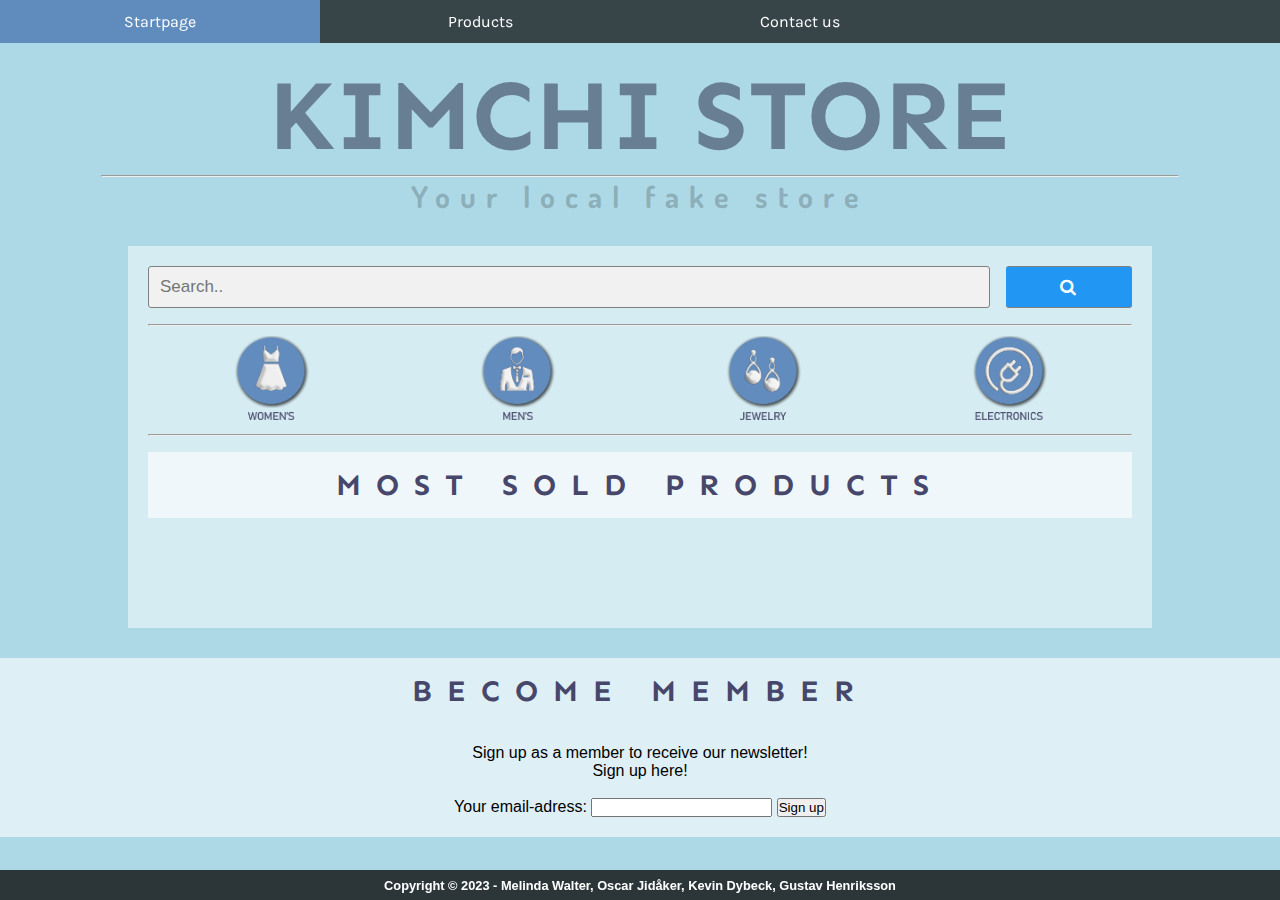
==== index.html @ 7639ebea "initial" ====
<!DOCTYPE html>
<html lang="en">
  <head>
    <!-- responsivitet -->
    <meta name="viewport" content="width=device-width, initial-scale=1" />
    <meta charset="utf-8" />
    <title>Webbutik</title>
    <!-- länk till stilmallen -->
    <link href="css/stilmall.css" rel="Stylesheet" type="text/css" />
    <link
      rel="stylesheet"
      href="https://cdnjs.cloudflare.com/ajax/libs/font-awesome/4.7.0/css/font-awesome.min.css"
    />
    <script src="js/panels.js" type="module" defer></script>
    <script src="js/index.js" type="module" defer></script>

    <style>
      @import url("https://fonts.googleapis.com/css2?family=Sen&display=swap");
      @import url("https://fonts.googleapis.com/css2?family=Allerta+Stencil&family=Allura&family=Dosis:wght@300&family=Karla:wght@300&family=Quicksand:wght@300&display=swap");
    </style>
  </head>

  <body>
    <!-- navigeringsmeny som en lista -->
    <div id="panel"></div>

    <header>
      <h1>KIMCHI STORE</h1>
      <hr />
      <h2>Your local fake store</h2>
    </header>

    <div class="mainsection">
      <form autocomplete="off" class="example" action="/action_page.php">
        <div class="searchInput">
          <input id="search" type="text" placeholder="Search.." name="search" />
          <div class="searchDropdown"></div>
        </div>
        <button id="submit" type="submit"><i class="fa fa-search"></i></button>
      </form>

      <hr class="margin-top" />

      <div id="category">
        <div class="categoryrow">
          <div class="categorycolumn">
            <a id="women">
              <img src="images/womens.png" class="catimg" alt="women" />
            </a>
          </div>
          <div class="categorycolumn">
            <a id="men"
              ><img src="images/mens.png" class="catimg" alt="men" />
            </a>
          </div>
          <div class="categorycolumn">
            <a id="jewelery"
              ><img src="images/jewelry.png" class="catimg" alt="jewelry" />
            </a>
          </div>
          <div class="categorycolumn">
            <a id="electronic"
              ><img
                src="images/electronics.png"
                class="catimg"
                alt="electronic"
              />
            </a>
          </div>
        </div>
      </div>
      <hr />
      <div id="categoryhead" class="margin-top">MOST SOLD PRODUCTS</div>
      <div id="topproducts"></div>
    </div>
    <div id="categoryhead">BECOME MEMBER</div>
    <div class="info">
      Sign up as a member to receive our newsletter! <br />Sign up
      here! <br />
      <br />Your email-adress: <input type="pren" id="pren" name="name" />
      <button class="medlems-knapp" type="submit">Sign up</button>
    </div>
    <footer id="footer" class="footer"></footer>
  </body>
</html>
---- css/stilmall.css ----
* {
    margin: 0;
    padding: 0;
    box-sizing: border-box;
    list-style: none;
    
    font-family: "Manrope", sans-serif;
  }
  
  /*Bakgrunden */
  body {
    background-color: lightblue;
    background-size: cover;
    background-position: absolute;
    background-attachment:fixed;
    margin:0;
    padding:0;
  }
  
  /* all text inom paragrafer ändras här */
  p {
    color: rgb(0, 0, 0);
    font-family: sans-serif;
    font-size: 15px;
  }
  
  header {
    margin-left: auto;
    margin-right: auto;
    margin-top: 50px;
    color: #f1f1f1; 
    width: 85%; 
    padding: 5px; 
  }
  
  h1 {
    color:rgba(24, 22, 50, 0.463);
    font-size: 100px;
    font-family: 'Sen', sans-serif;
    padding: 0;
    margin: 0;
    padding-bottom: -10px;
    text-align: center;
  }
  
  h2 {
    color:rgba(1, 0, 0, 0.2);
    font-size: 30px;
    font-family: 'Dosis', sans-serif;
    letter-spacing: 10px;
    padding: 0;
    margin: 0;
    text-align: center;
  }
  
  h3 {
    display: block; 
    color: black;
    text-align: center;
    padding: 10px;
    text-decoration: none;
    font-family: 'Tahoma', sans-serif;
    font-size: 25px;
  }
  
  /*Används på kontakt*/
  h4 {
    display: block; 
    color: black;
    text-align: center;
    padding: 0px;
    text-decoration: none;
    font-family: 'Tahoma', sans-serif;
  }
  
  
  
  /* STARTSIDA */
  .mainsection {
    background: rgba(255, 255, 255, 0.505); 
    margin: auto;
    width: 80%;
    height: 100%;
    text-align: left;
    padding: 20px;
    margin-top: 2%;
    margin-bottom: 30px;
  }
  
  form.example input[type=text] {
    font-size: 17px;
    border: 1px solid grey;
    background: #f1f1f1;
  }
  
  form.example button {
    width:15%;
    height: 42px;
    line-height: 42px;
    background: #2196F3;
    color: white;
    font-size: 17px;
    border: 1px solid grey;
    border-left: none;
    cursor: pointer;
    border-radius: 3px;
  }
  
  form.example button:hover {
    background: #0b7dda;
  }
  
  .example {
    display: flex;
    align-items: center;
    justify-content: space-between;
    gap: 16px;
  }
  
  .searchInput {
    z-index: 2;
    width: 100%;
    height: 42px;
    position: relative;
  }
  
  .searchInput input {
    width: 100%;
    height: 100%;
  }
  
  .searchDropdown {
    position: static;
    width: 100%;
    left: 0;
    bottom: -42px;
    background-color: #fff;
    border-radius: 0 0 3px 3px;
    box-shadow: rgba(50, 50, 93, 0.25) 0px 13px 27px -5px, rgba(0, 0, 0, 0.3) 0px 8px 16px -8px;
    flex-direction: column;
  }
  
  .searchDropdown span {
    line-height: 42px;
    display: block;
    padding-left: 8px;
  }
  
  .searchDropdown span:hover {
    cursor: pointer;
    background-color: #79bdf2;
  }
  
  #categoryhead {
    background-color: #ffffff99;
    font-size: 30px;
    font-weight: bold;
    text-align: center;
    padding: 15px;
    font-family: 'Sen', sans-serif;
    color: rgb(71, 71, 107);
    letter-spacing: 15px;
  }
  
  .info {
    background-color: #ffffff99;
    margin-bottom: 30px;
    overflow: hidden;
    width: 100%;
    height: 100%;
    text-align: center;
    padding: 20px;
  }
  
  .categoryrow{
    display: flex;
    flex-direction: row;
  }
  
  .categorycolumn {
    display: flex;
    justify-content: center;
    align-items: center;
    flex-direction: column;
    width: 20%;
    flex: auto;
    flex-wrap: wrap;
    margin: auto;
    padding: auto;
    
  }
  
  .categorycolumn:hover .catimg {
    opacity: 0.6;
    transition: .3s ease;
    transform: translate(1%, 1%);
    -ms-transform: translate(1%, 1%);
      cursor: pointer;
  
  }
  .categorycolumn:hover .categoryrow {
    opacity: 1;
  }
  
  
  .categoryrow::after {
    margin: auto;
    content: "";
    clear: both;
    display: table;
  }
  
  .catimg {
    object-fit: contain;
    padding: 10px;
    max-width: 110px;
    max-height: 110px;
  }
  
  input[type=pren],[type=prenbutt]{
  height: 10%;
  }
  /*produkt container*/
  #products {
    margin-top: 50px;
    margin-bottom: 80px;
    display: grid;
    max-width: 1200px;
    margin-inline: auto;
    padding-inline: 24px;
    grid-template-columns: repeat(auto-fill, minmax(320px, 1fr));
    gap: 25px;
  }
  
  /* singleProduct container */
  
  .singleProductContainer {
    max-width: 768px;
    margin: 0 auto;
  }
  
  .singleProduct {
    display: flex;
    flex-wrap: wrap;
    gap: 24px;
  }
  
  .singleProductImg {
    width: 50%;
    flex: 1;
    min-width: 282px;
  }
  
  .singleProductImg img {
    object-fit: contain;
    width: 100%;
    max-height: 493px;
  }
  
  .singleProductInfo {
    width: 50%;
    display: flex;
    flex-direction: column;
   justify-content: space-between;
   gap: 40px;
   flex: 1;
   min-width: 282px;
  
  }
  
  .singleProductInfo div {
    display: flex;
    flex-direction: column;
    gap: 24px;
  }
  
  .singleProductInfo ::-webkit-scrollbar {
    width: 10px;
  }
  
  .singleProductInfo ::-webkit-scrollbar-track {
    background: #f1f1f1; 
  }
  
  .singleProductInfo ::-webkit-scrollbar-thumb {
    background: #888;  
  }
  
  .singleProductInfo ::-webkit-scrollbar-thumb:hover {
    background: #555; 
  }
  
  .singleProductInfo p {
    font-size: 16px;
   line-height: 28px;
   text-align: center;
   max-height: 200px;
   overflow: auto;
  }
  
  .singleProductPrice {
    display: flex;
    gap: 8px;
    flex-direction: column;
  }
  
  .singleProductPrice p {
    text-align: start;
    font-weight: 600;
   }
  
  .singleProductPrice span {
   color:#3c784d;
  font-size: 20px;
  font-weight: 700;
  }
  
  .singleProductPrice button {
    background-color: #4f46e5;
    height: 48px;
    color: white;
    border: none;
    border-radius: 4px;
    font-weight: 600;
    font-size: 16px;
    letter-spacing: 1.25px;
    cursor: pointer;
    line-height: 48px;
    transition: all;
    transition-duration: 250ms;
  }
  
  .singleProductPrice button:hover {
    background-color: #3932b3;
    
  }
  
    
  /* produkt elementen */
  .product-card {
    position: relative;
    border-radius: 15px;
    background: #fff;
    transform-origin: center;
    transition: all 0.4s ease-in-out;
    overflow: hidden;
    height: 100%;
    box-shadow: rgba(0, 0, 0, 0.05) 0px 6px 24px 0px, rgba(0, 0, 0, 0.08) 0px 0px 0px 1px;
  }
    
  .product-title {
    font-family: 'Sen', sans-serif;
    width: 100%;
    margin: 0 0 10px 0;
    font-size: 1.1rem;
    letter-spacing: 0.04em;
  }
  
  .product-header{
    aspect-ratio: 16/9;
    overflow: hidden;
  }
  
  .product-body{
    padding: 25px;
  }
    
  .product-header img {
    margin-left: 50%;
    transform: translateX(-50%);
    height: 100%;
    max-width: 100%;
    padding: 10px;
  }
    
  
  .price{
    position: absolute;
    font-size: 16px;
    margin-bottom: 20px;
    font-weight: bold;
    bottom: 0;
    left: 50%;
    transform: translateX(-50%);
  }
  
  .product-card:hover {
    scale: 1.1;
    z-index: 1;
    box-shadow: rgba(0, 0, 0, 0.35) 0px 5px 15px;
    cursor: pointer;
  }
  
  /*Annorlunda styling för topp producter*/
  #topproducts{
    margin-top: 50px;
    margin-bottom: 40px;
    display: grid;
    max-width: 1200px;
    margin-inline: auto;
    padding-inline: 24px;
    grid-template-columns: repeat(auto-fill, minmax(200px, 1fr));
    gap: 25px;
  }
    
  #topproducts .product-title {
    font-size: 0.9rem;
  }
  
  #topproducts .product-body{
    padding: 10px;
  } 
    
  #topproducts .price {
    margin-bottom: 5px;
    font-size: 16px;
  }
  
  
  /* navigerings listan längst upp*/
  .nav {
    display: block;
    overflow: hidden;
     background: rgb(0, 0, 0); 
    background: rgba(1, 0, 0, 0.685); /*genomskinlighet på navigeringsmenyn */
    position: -webkit-fixed; 
    position: fixed; /* ska sitta fast vid toppen */
    top: 0;
    width: 100%;
    z-index: 3; /* z-index +3 för att lägga navigerings menyn över andra saker på sidan */
    /*float: right;*/
  }
  
  .header {
    float: left; /* listan ska vara horistontell åt vänster */
    width: 25%; /* varje knapp i menyn får 25% vardera */
  }
  
  .header a {
    display: block; 
    color: white;
    text-align: center;
    padding: 12px;
    text-decoration: none;
    font-family: 'Karla', sans-serif;
  }
  
  .header a:hover {
    transition-property: all;
    transition-timing-function: cubic-bezier(0.4, 0, 0.2, 1);
    transition-duration: 350ms;
    background-color: #000000; 
  }
  
  .header a:hover:not(.active) {
   background: rgba(120, 179, 255, 0.4); /* genomskinlig navigeringsmeny - kontakt*/
  }
    .active {
   background: rgb(120, 179, 255, 0.4); 
  
  }
  .active:hover {
    background: rgba(120, 179, 255, 0.4); /* när man hovrar över */
  }
  
  .nav .header.active a {
    background: rgb(120, 179, 255, 0.4); 
  }
  
  
  /* footer */
  .footer {
    background: rgba(1, 0, 0, 0.751);
    font-family: 'Karla', sans-serif;
    font-size: 0.8em;
    width: 100%;
    position: fixed;
    display: flex;
    align-items: center;
    justify-content: center;
    bottom: 0;
    color: white;
    z-index: 2;
    height: 30px;
  }
  
  .flex-containerkontakt {
    background: rgba(255, 255, 255, 0.4); 
    float: center;
    margin-left: 20%;
    margin-right: 20%;
    margin-top: 20px;
    padding: 5px;
    display: block;
    text-align: center;
  }
  
  input[type=textkontakt], [type=subject], textarea {
    width: 40%;
  margin: auto;
  content: "";
  clear: both;
  display: table;
  padding: 7px;
  margin-bottom: 10px;
  margin-top: 10px;
  }
  
  
  
  /*BESTÄLLNINGSSIDA */ 
  
  .flex-containerbeställning {
    background: rgba(255, 255, 255, 0.4); 
    float: center;
    margin-left: 20%;
    margin-right: 20%;
    margin-top: 20px;
    padding: 5px;
    display: block;
    text-align: left;
    margin-bottom: 50px;
  }
  
  input[type=text], input[type=email], select, textarea {
    display: inline-block;
    padding: 11px;
    border: 1px solid #000000; 
    border-radius: 3px; /*rundade kanter */
  }
  
  /* container för fieldset */
  .container {
    border-radius: 5px;
    background-color: #f2f2f2;
    padding: 20px;
  }
  
  /* fieldset formulär för bokning */
  .fieldset-for-beställning {
    background-color: #ffffff;
    width: 90%;
    height: 50%;
    margin: auto;
    padding: 10px;
  }
    
  .legend-for-beställning1 {
    text-transform: uppercase;
    background-color: #000;
    color: white;
    padding: 5px 10px;
  }
  
  #legend-for-boka-2 {
    text-transform: uppercase;
    background-color: #000;
    color: #fff;
    padding: 5px 10px;
  }
    
  /* här ska personen själv skriva in */
    
  .output {
    font: 1rem 'Fira Sans', sans-serif;
  }
  
  .cart{
    padding: 20px;
    display: flex;
    flex-direction: row;
    justify-content: space-between;
    align-items: center;
  }
  
  .product-and-title{
    display: flex;
    flex-direction: row;
    justify-content: space-evenly;
    align-items: center;
  }
  
  .product-and-title h3{
    font-family: 'Sen', sans-serif;
    font-weight: 600;
    font-size: 0.99em;
    max-width: 200px;
    float: left;
  }
  
  .product-img{
    max-width: 120px;
    height: 75px;
    display: flex;
    overflow: hidden;
  }
  
  .product-img img{
    max-width: 100%;
  }
  
  .action-price{
    font-size: 0.95rem;
    font-weight: bold;
  }
  
  .quantity{
    display: flex;
    flex-direction: row;
    justify-content: space-between;
    align-items: center;
  }
  
  .delete{
    width: 20px;
    background-color: white;
    border: none;
    
    height: 20px;
    display: flex;
    justify-content: center;
    margin-left: 10px;
  }
  .delete img{
    width: 100%;
  }
  
  .add{
    width: 20px;
    background-color: white;
    border: solid 1px;
    margin: 0 2px 0 2px;
    height: 20px;
  }
  .sub{
    width: 20px;
    background-color: white;
    border: solid 1px;
    margin: 0 2px 0 2px;
    height: 20px;
  }
  
  .quantity p{
    margin-left: 10px;
  }
  
  .submission button{
    margin-top: 10px;
    background-color: #95c8f1;
    border: solid 1px;
    border-radius: 4px;
    height: 30px;
    width: 50px;
  }
  
  
  
  
  
  
  
  
  
  
  /*Gustavs CSS*/
  
  .margin-top {
    margin-top: 1rem;
  }
  
  .text-black {
    color: #000;
  }
  
  .flex {
    display: flex;
  }
  
  .max-768px {
    max-width: 48rem;
  }
  
  .auto-margin {
    margin-left: auto;
    margin-right: auto;
  }
  
  .gap-16px {
    gap: 1rem
  }
  
  .flex-col {
    flex-direction: column;
  }
  
  .flex-wrap {
    flex-wrap: wrap;
  }
  
  .margin-bottom-192px {
    margin-bottom: 12rem;
  }
  
  .justify-start {
    justify-content: flex-start;
  }
  
  .flex-row {
    flex-direction: row;
  }
  
  .gap-6px{
    gap: 0.50rem;
  }
  
  .red {
    color: red;
  }
  
  .green {
    color: green;
  }
  
  .yellow {
    color: rgb(219, 219, 2);
  }
  
  .hidden {
    visibility: hidden;
  }
  
  .flex-nowrap {
    flex-wrap: nowrap;
  }
  
  .max-hight-200px {
    max-height: 200px;
  }
  
  .max-hight-150px {
    max-height: 150px;
  }
  
  .width-full {
    width: 100%;
  }
  
  .width-50 {
    width: 50%;
  }
  
  .width-90 {
    width: 90%;
  }
  
  .width-2third {
    width: 77.777777%;
  }
  
  .width-third {
    width: 33.333333%;
  }
  
  .overflow-hidden {
    overflow: hidden;
  }
  
  .hight-full {
    height: 100%;
  }
  
  .object-full {
    object-fit: cover;
  }
  
  .break-words{
    overflow-wrap: break-word;
  }
  
  /*ACTION PAGE */
  .flex-containerorder{
    background-color: #f8f8f89e;
    width: 50%;
    margin: auto;
    padding: 20px;
    margin-top: 20px;
  }
  
  .ordertext {
    text-align: left;
    font-size: 20px;
    padding: 20px;
  }
  
  .ordertext ul{
    margin-top: 10px;
  }
  
  .vara{
    list-style-position: inside;
    list-style-type:square;
    font-size: small;
    font-weight: normal;
    margin-bottom: 10px;
  }
  
  
  
  /*För mobil sida*/
  @media screen and (max-width: 660px) {
  
    .header a {
      font-size: 10px;
    }
  
    h1 {
      font-size: 40px;
    }
  
    #categoryhead{
      font-size: 15px;
    }
  
    .mainsection{
      width: 100%;
    }
  
    .flex-containerbeställning {
      margin-left: 0;
      margin-right: 0;
      padding: 0;
      width: 100%;
    }
  
    .order-input{
      width: 100%;
    }
    
    .cart{
      flex-direction: column;
    }
    
    .product-and-title{ 
      flex-direction: column;
      max-width: 400px;
    }
    
    .product-and-title h3{ 
      font-size: 0.8em;
    }
  
    .action-price{
      margin-bottom: 10px;
    }
  
    .quantity button{
      width: 30px;
      height: 30px;
    }
  
    .flex-containerkontakt {
      margin-left: 0;
      margin-right: 0;
    }
  
    .catimg {
      object-fit: contain;
      padding: 10px;
      max-width:70px;
      max-height: 70px;
    }
  
    .footer b{
      font-size: 8px;
    }
  
  }
  
  
  /*för mindre skärmar*/
  @media screen and (min-width: 661px) and (max-width: 1000px) {
  
    h1 {
      font-size: 70px;
    }
    
    .flex-containerbeställning {
      margin: auto;
      margin-bottom: 50px;
      padding: 0;
      width: 90%;
    }
    
    .flex-containerkontakt {
      margin-left: 10%;
      margin-right: 10%;
    }
     
  }
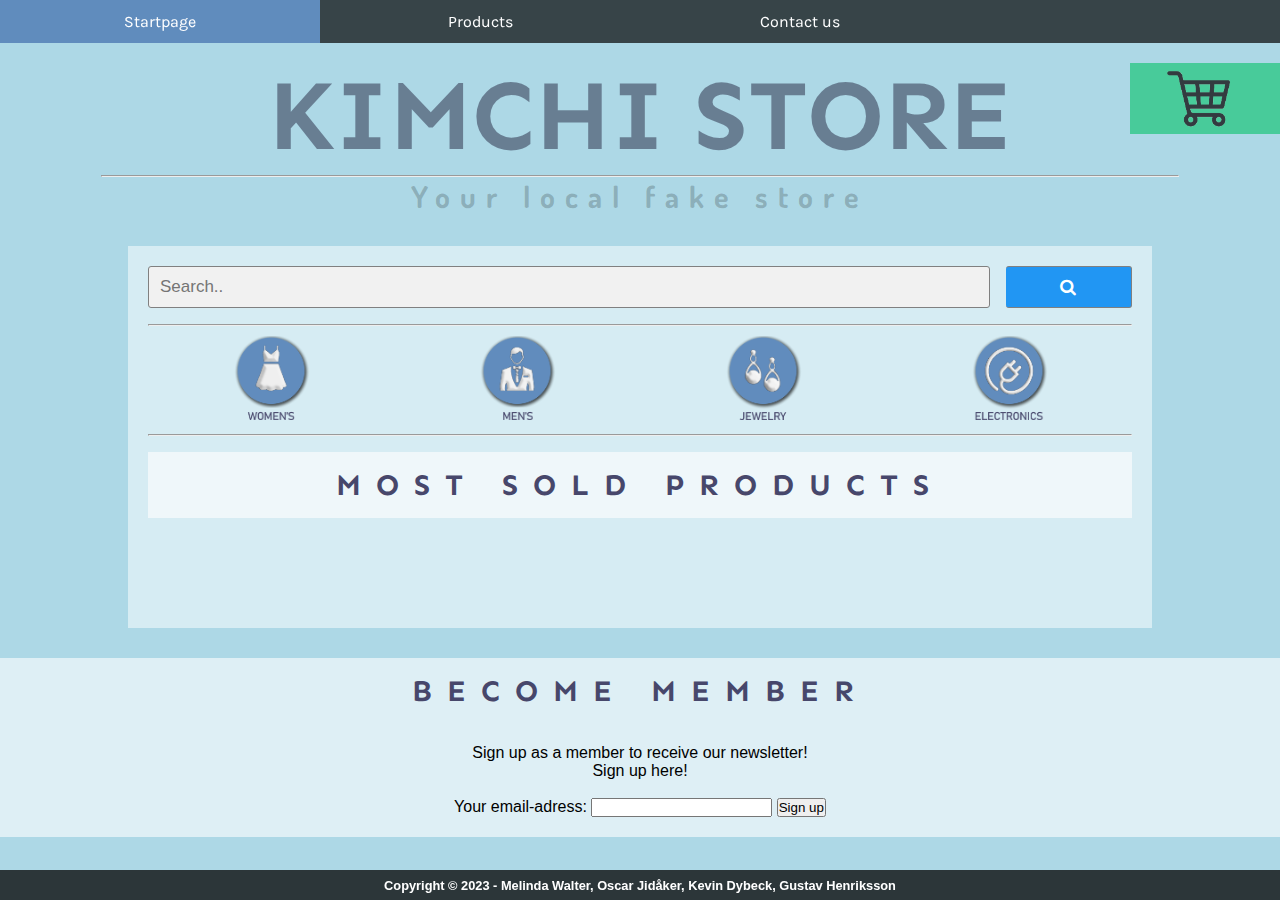
==== commit 1b59533c: "first version shoppingcart" ====
--- a/index.html
+++ b/index.html
@@ -13,6 +13,7 @@
     />
     <script src="js/panels.js" type="module" defer></script>
     <script src="js/index.js" type="module" defer></script>
+    <script src="js/cartpopup.js" type="module" defer></script>
 
     <style>
       @import url("https://fonts.googleapis.com/css2?family=Sen&display=swap");
@@ -23,6 +24,22 @@
   <body>
     <!-- navigeringsmeny som en lista -->
     <div id="panel"></div>
+
+    <img class="open-button" onclick="openForm()" src="images/cartimg.jpg"/>
+    
+    <div class="chat-popup" id="myForm">
+      <form action="/action_page.php" class="form-container">
+        <div id="cartpopup">In Cart:</div>
+        <div id="orders" class="gap-16px"></div>
+            <div class="gap-16px submission">
+              <p id="totprice"></p></div>
+              <button class="hidden" id="remove">Empty cart</button>
+        <a href="order.html">
+          <button type="button" class="btn cancel">Go to order</button>
+        </a>
+        <button type="button" class="close-button" onclick="closeForm()">Minimize</button>
+      </form>
+    </div>
 
     <header>
       <h1>KIMCHI STORE</h1>
--- a/css/stilmall.css
+++ b/css/stilmall.css
@@ -566,30 +566,29 @@
   }
   
   .cart{
-    padding: 20px;
+    padding: 5px 5px 15px 5px;
     display: flex;
     flex-direction: row;
-    justify-content: space-between;
     align-items: center;
   }
   
   .product-and-title{
     display: flex;
     flex-direction: row;
-    justify-content: space-evenly;
     align-items: center;
   }
   
   .product-and-title h3{
     font-family: 'Sen', sans-serif;
     font-weight: 600;
-    font-size: 0.99em;
-    max-width: 200px;
-    float: left;
+    font-size: 0.79em;
+    max-width: 120px;
+    text-align: left;
+
   }
   
   .product-img{
-    max-width: 120px;
+    width: 120px;
     height: 75px;
     display: flex;
     overflow: hidden;
@@ -600,8 +599,9 @@
   }
   
   .action-price{
-    font-size: 0.95rem;
+    font-size: 0.90rem;
     font-weight: bold;
+
   }
   
   .quantity{
@@ -629,15 +629,17 @@
     width: 20px;
     background-color: white;
     border: solid 1px;
-    margin: 0 2px 0 2px;
+    margin: 0 5px 0 12px;
     height: 20px;
+
   }
   .sub{
     width: 20px;
     background-color: white;
     border: solid 1px;
-    margin: 0 2px 0 2px;
+    margin: 0 5px 0 2px;
     height: 20px;
+  
   }
   
   .quantity p{
@@ -645,14 +647,124 @@
   }
   
   .submission button{
+    float: right;
     margin-top: 10px;
-    background-color: #95c8f1;
-    border: solid 1px;
-    border-radius: 4px;
-    height: 30px;
-    width: 50px;
-  }
-  
+    background-color: #ff6739;
+    color: white;
+    text-align: center;
+    width: 90;
+    height: 40px;
+    padding: 5px;
+    margin-left: 5px;
+    margin-right: 5px;
+  }
+
+  #totprice {
+    text-align: right;
+    font-weight: bold;
+    font-family:'Arial Narrow Bold', sans-serif;
+    font-size: 20px;
+    padding-right: 10px;
+    padding-bottom: 10px;
+  }
+
+
+  
+
+  /* Button used to open the chat form - fixed at the bottom of the page */
+.open-button {
+    background-color: #ffffff;
+    color: rgb(0, 0, 0);
+    padding: 0px;
+    border: none;
+    cursor: pointer;
+    opacity: 0.8;
+    position: fixed;
+    top: 7%;
+    right: 0px;
+    width: 150px;
+    z-index: 4;
+  }
+  
+  #cartpopup{
+    font-size: 25px;
+    color: rgb(39, 55, 94);
+    text-align: center;
+    font-weight: bold;
+  }
+  
+  /* The popup chat - hidden by default */
+  .chat-popup {
+    display: none;
+    position: fixed;
+    top: 0%;
+    right: 0px;
+    z-index: 9;
+       height: 100%;
+     margin: 0em;
+     overflow-y: auto;
+  
+  }
+  
+  /* Add styles to the form container */
+  .form-container {
+    max-width: 400px;
+    padding: 10px;
+    background-color: white;
+    height: auto;
+    margin-bottom: 25px;
+    border: 2px solid #525252;
+  }
+  
+  
+  /* Set a style for the submit/send button */
+  .form-container .btn {
+    background-color: #04AA6D;
+    color: white;
+    padding: 5px 5px;
+    border: none;
+    cursor: pointer;
+    width: 100%;
+    margin-bottom:10px;
+    opacity: 0.8;
+  }
+  
+  .close-button{
+    background-color: #04AA6D;
+    color: white;
+    padding: 5px 5px;
+    border: none;
+    cursor: pointer;
+    width: 100%;
+    margin-bottom:10px;
+    opacity: 0.8;
+  }
+  /* Add a red background color to the cancel button */
+  .form-container .cancel {
+    background-color: #04AA6D;
+    color: white;
+    padding: 5px 5px;
+    border: none;
+    cursor: pointer;
+    width: 100%;
+    margin-bottom:10px;
+    opacity: 0.8;
+  }
+  .form-container #remove {
+    background-color: #ff1919;
+    color: white;
+    padding: 5px 5px;
+    border: none;
+    cursor: pointer;
+    width: 100%;
+    margin-bottom:10px;
+    opacity: 0.8;
+  }
+  
+  /* Add some hover effects to buttons */
+  .form-container .btn:hover, .open-button:hover {
+    opacity: 1;
+  }
   
   
   
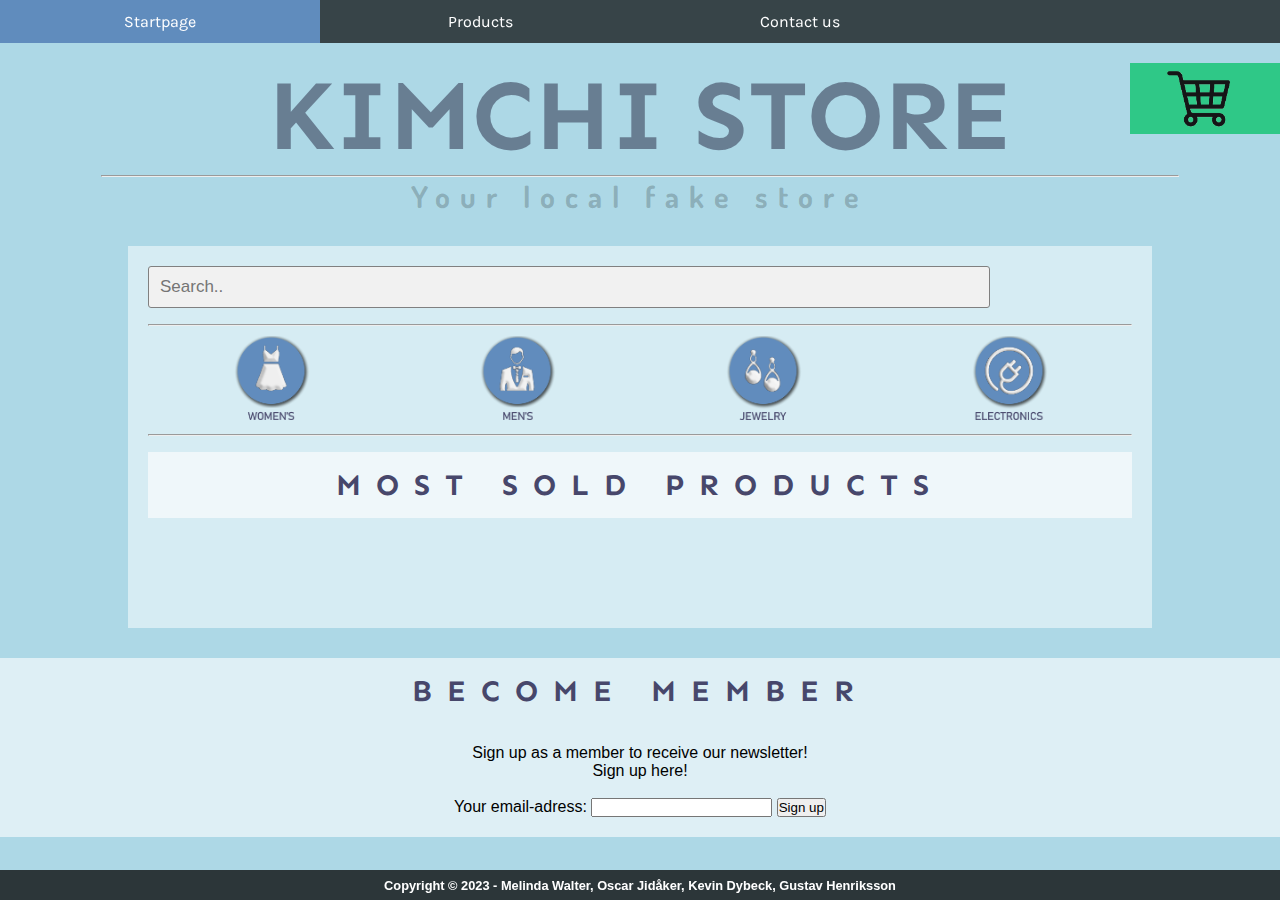
==== commit f703d8c9: "fixed shopping-cart" ====
--- a/index.html
+++ b/index.html
@@ -13,7 +13,7 @@
     />
     <script src="js/panels.js" type="module" defer></script>
     <script src="js/index.js" type="module" defer></script>
-    <script src="js/cartpopup.js" type="module" defer></script>
+    <script src="js/order.js" type="module" defer></script>
 
     <style>
       @import url("https://fonts.googleapis.com/css2?family=Sen&display=swap");
@@ -25,8 +25,8 @@
     <!-- navigeringsmeny som en lista -->
     <div id="panel"></div>
 
-    <img class="open-button" onclick="openForm()" src="images/cartimg.jpg"/>
-    
+    <button class="open-button" onclick="openForm()"><img src="images/cartimg.jpg" alt ="cartimg"></button>
+      
     <div class="chat-popup" id="myForm">
       <form action="/action_page.php" class="form-container">
         <div id="cartpopup">In Cart:</div>
@@ -40,6 +40,15 @@
         <button type="button" class="close-button" onclick="closeForm()">Minimize</button>
       </form>
     </div>
+    <script>
+      function openForm() {
+        document.getElementById("myForm").style.display = "block";
+      }
+      
+      function closeForm() {
+        document.getElementById("myForm").style.display = "none";
+      }
+    </script>
 
     <header>
       <h1>KIMCHI STORE</h1>
--- a/css/stilmall.css
+++ b/css/stilmall.css
@@ -678,12 +678,21 @@
     padding: 0px;
     border: none;
     cursor: pointer;
-    opacity: 0.8;
     position: fixed;
     top: 7%;
     right: 0px;
     width: 150px;
-    z-index: 4;
+    z-index: 9;
+  }
+  .open-button img {
+    padding: 0px;
+    border: none;
+    cursor: pointer;
+    position: fixed;
+    top: 7%;
+    right: 0px;
+    width: 150px;
+    z-index: 9;
   }
   
   #cartpopup{
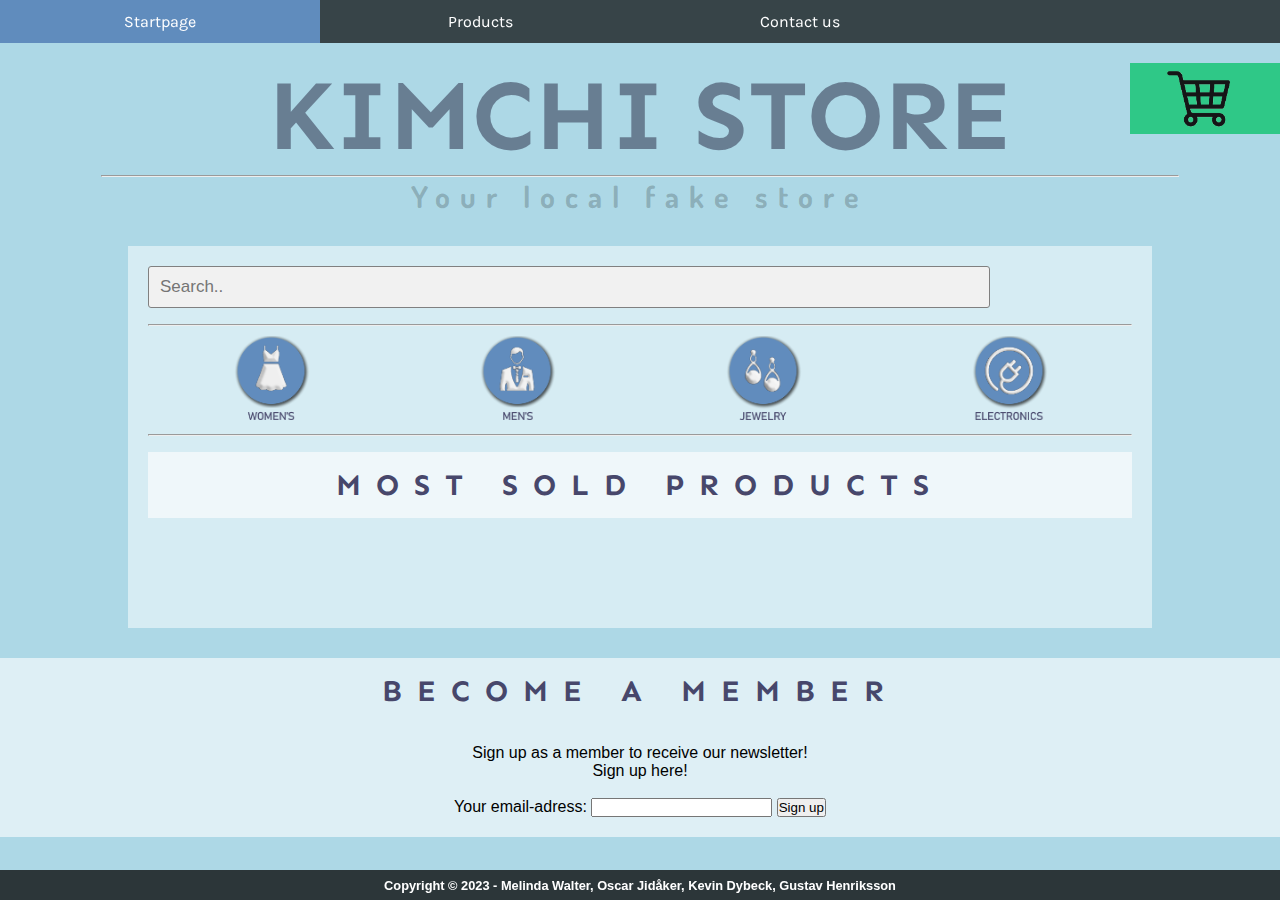
==== commit 562825fa: "update cart fix" ====
--- a/index.html
+++ b/index.html
@@ -14,7 +14,7 @@
     <script src="js/panels.js" type="module" defer></script>
     <script src="js/index.js" type="module" defer></script>
     <script src="js/order.js" type="module" defer></script>
-
+    <script src="https://ajax.googleapis.com/ajax/libs/jquery/3.6.0/jquery.min.js"></script>
     <style>
       @import url("https://fonts.googleapis.com/css2?family=Sen&display=swap");
       @import url("https://fonts.googleapis.com/css2?family=Allerta+Stencil&family=Allura&family=Dosis:wght@300&family=Karla:wght@300&family=Quicksand:wght@300&display=swap");
@@ -24,31 +24,23 @@
   <body>
     <!-- navigeringsmeny som en lista -->
     <div id="panel"></div>
-
+    <script src="js/opencart.js"></script>
     <button class="open-button" onclick="openForm()"><img src="images/cartimg.jpg" alt ="cartimg"></button>
       
-    <div class="chat-popup" id="myForm">
+    <div class="cart-popup" id="myForm">
       <form action="/action_page.php" class="form-container">
         <div id="cartpopup">In Cart:</div>
         <div id="orders" class="gap-16px"></div>
             <div class="gap-16px submission">
               <p id="totprice"></p></div>
-              <button class="hidden" id="remove">Empty cart</button>
+              <button class="button" id="remove">Empty cart</button>
         <a href="order.html">
           <button type="button" class="btn cancel">Go to order</button>
         </a>
         <button type="button" class="close-button" onclick="closeForm()">Minimize</button>
       </form>
     </div>
-    <script>
-      function openForm() {
-        document.getElementById("myForm").style.display = "block";
-      }
-      
-      function closeForm() {
-        document.getElementById("myForm").style.display = "none";
-      }
-    </script>
+  
 
     <header>
       <h1>KIMCHI STORE</h1>
@@ -99,7 +91,7 @@
       <div id="categoryhead" class="margin-top">MOST SOLD PRODUCTS</div>
       <div id="topproducts"></div>
     </div>
-    <div id="categoryhead">BECOME MEMBER</div>
+    <div id="categoryhead">BECOME A MEMBER</div>
     <div class="info">
       Sign up as a member to receive our newsletter! <br />Sign up
       here! <br />
--- a/css/stilmall.css
+++ b/css/stilmall.css
@@ -495,15 +495,44 @@
     text-align: center;
   }
   
-  input[type=textkontakt], [type=subject], textarea {
-    width: 40%;
-  margin: auto;
+  #name {
+    width: 70%;
+    height: 30px;
+    content: "";
+    margin: 5px;
+  }
+  #email {
+    width: 70%;
+    height: 30px;
+    content: "";
+    margin: 5px;
+  }
+
+  #message {
+    width: 70%;
+    height: 200%;
+    margin: auto;
   content: "";
   clear: both;
   display: table;
-  padding: 7px;
-  margin-bottom: 10px;
-  margin-top: 10px;
+   }
+
+  #contact-form-div{
+    float: center;
+    margin-left: 20%;
+    margin-right: 20%;
+    margin-top: 10px;
+    padding: 5px;
+    display: block;
+    text-align: center;
+  }
+
+  #contact-submit {
+    width: 20%;
+    padding: 5px;
+    margin-top: 10px;
+    cursor: pointer;
+    background-color: #04AA6D;
   }
   
   
@@ -615,21 +644,21 @@
     width: 20px;
     background-color: white;
     border: none;
-    
     height: 20px;
     display: flex;
-    justify-content: center;
-    margin-left: 10px;
+    justify-content: right;
+    margin-left: 5px;
   }
   .delete img{
     width: 100%;
+    overflow: hidden;
   }
   
   .add{
     width: 20px;
     background-color: white;
     border: solid 1px;
-    margin: 0 5px 0 12px;
+    margin: 0 5px 0 8px;
     height: 20px;
 
   }
@@ -643,7 +672,7 @@
   }
   
   .quantity p{
-    margin-left: 10px;
+    margin-left: 5px;
   }
   
   .submission button{
@@ -703,7 +732,7 @@
   }
   
   /* The popup chat - hidden by default */
-  .chat-popup {
+  .cart-popup {
     display: none;
     position: fixed;
     top: 0%;
@@ -717,7 +746,8 @@
   
   /* Add styles to the form container */
   .form-container {
-    max-width: 400px;
+    max-width: 420px;
+    width: auto;
     padding: 10px;
     background-color: white;
     height: auto;
@@ -959,6 +989,7 @@
     
     .cart{
       flex-direction: column;
+      justify-content: center;
     }
     
     .product-and-title{ 
@@ -968,6 +999,7 @@
     
     .product-and-title h3{ 
       font-size: 0.8em;
+      text-align: center;
     }
   
     .action-price{
@@ -989,12 +1021,38 @@
       padding: 10px;
       max-width:70px;
       max-height: 70px;
+      
     }
   
     .footer b{
       font-size: 8px;
     }
-  
+
+    .add {
+      object-fit: contain;
+      max-width: 20px;
+      max-height: 20px;;
+    }
+
+    .sub {
+      object-fit: contain;
+      max-width: 20px;
+      max-height: 20px;
+    }
+
+    .delete img {
+      object-fit: contain;
+      max-width: 20px;
+      max-height: 20px;
+    }
+
+    .product-img img{
+      max-width: 100%;
+      max-height: 100%;
+      margin: auto;
+
+      
+    }
   }
   
   
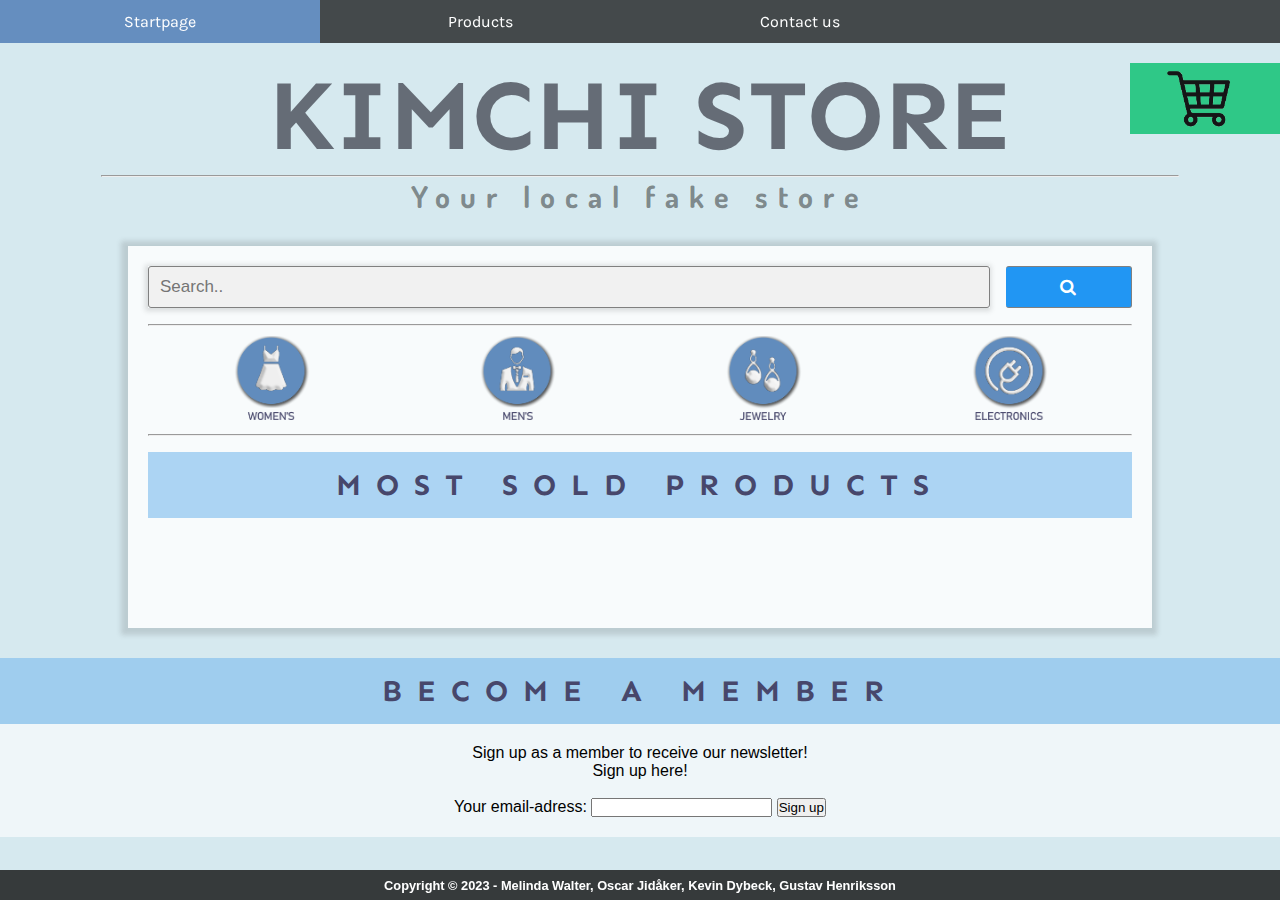
==== commit 9e2351ea: "changed some design" ====
--- a/index.html
+++ b/index.html
@@ -14,7 +14,7 @@
     <script src="js/panels.js" type="module" defer></script>
     <script src="js/index.js" type="module" defer></script>
     <script src="js/order.js" type="module" defer></script>
-    <script src="https://ajax.googleapis.com/ajax/libs/jquery/3.6.0/jquery.min.js"></script>
+  
     <style>
       @import url("https://fonts.googleapis.com/css2?family=Sen&display=swap");
       @import url("https://fonts.googleapis.com/css2?family=Allerta+Stencil&family=Allura&family=Dosis:wght@300&family=Karla:wght@300&family=Quicksand:wght@300&display=swap");
@@ -54,7 +54,7 @@
           <input id="search" type="text" placeholder="Search.." name="search" />
           <div class="searchDropdown"></div>
         </div>
-        <button id="submit" type="submit"><i class="fa fa-search"></i></button>
+        <button id="submit-search" type="submit-search"><i class="fa fa-search"></i></button>
       </form>
 
       <hr class="margin-top" />
--- a/css/stilmall.css
+++ b/css/stilmall.css
@@ -9,7 +9,7 @@
   
   /*Bakgrunden */
   body {
-    background-color: lightblue;
+    background-color: rgb(214, 233, 239);
     background-size: cover;
     background-position: absolute;
     background-attachment:fixed;
@@ -34,7 +34,7 @@
   }
   
   h1 {
-    color:rgba(24, 22, 50, 0.463);
+    color:rgba(12, 11, 24, 0.559);
     font-size: 100px;
     font-family: 'Sen', sans-serif;
     padding: 0;
@@ -44,7 +44,7 @@
   }
   
   h2 {
-    color:rgba(1, 0, 0, 0.2);
+    color:rgba(1, 0, 0, 0.425);
     font-size: 30px;
     font-family: 'Dosis', sans-serif;
     letter-spacing: 10px;
@@ -77,7 +77,7 @@
   
   /* STARTSIDA */
   .mainsection {
-    background: rgba(255, 255, 255, 0.505); 
+    background: rgba(255, 255, 255, 0.824); 
     margin: auto;
     width: 80%;
     height: 100%;
@@ -85,6 +85,9 @@
     padding: 20px;
     margin-top: 2%;
     margin-bottom: 30px;
+    -webkit-box-shadow: -1px 1px 5px 6px rgba(53, 53, 53, 0.15);
+-moz-box-shadow: -1px 1px 5px 6px rgba(38, 38, 38, 0.15);
+box-shadow: -1px 1px 5px 6px rgba(39, 38, 38, 0.15);
   }
   
   form.example input[type=text] {
@@ -104,6 +107,7 @@
     border-left: none;
     cursor: pointer;
     border-radius: 3px;
+    
   }
   
   form.example button:hover {
@@ -122,6 +126,9 @@
     width: 100%;
     height: 42px;
     position: relative;
+    -webkit-box-shadow: -1px 1px 5px 2px rgba(53, 53, 53, 0.15);
+    -moz-box-shadow: -1px 1px 5px 2px rgba(38, 38, 38, 0.15);
+    box-shadow: -1px 1px 5px 2px rgba(39, 38, 38, 0.15);
   }
   
   .searchInput input {
@@ -152,7 +159,7 @@
   }
   
   #categoryhead {
-    background-color: #ffffff99;
+    background-color: #79baec99;
     font-size: 30px;
     font-weight: bold;
     text-align: center;
@@ -160,6 +167,8 @@
     font-family: 'Sen', sans-serif;
     color: rgb(71, 71, 107);
     letter-spacing: 15px;
+
+    
   }
   
   .info {
@@ -485,7 +494,7 @@
   }
   
   .flex-containerkontakt {
-    background: rgba(255, 255, 255, 0.4); 
+    background: rgba(255, 255, 255, 0.776); 
     float: center;
     margin-left: 20%;
     margin-right: 20%;
@@ -540,7 +549,7 @@
   /*BESTÄLLNINGSSIDA */ 
   
   .flex-containerbeställning {
-    background: rgba(255, 255, 255, 0.4); 
+    background: rgba(255, 255, 255, 0.751); 
     float: center;
     margin-left: 20%;
     margin-right: 20%;
